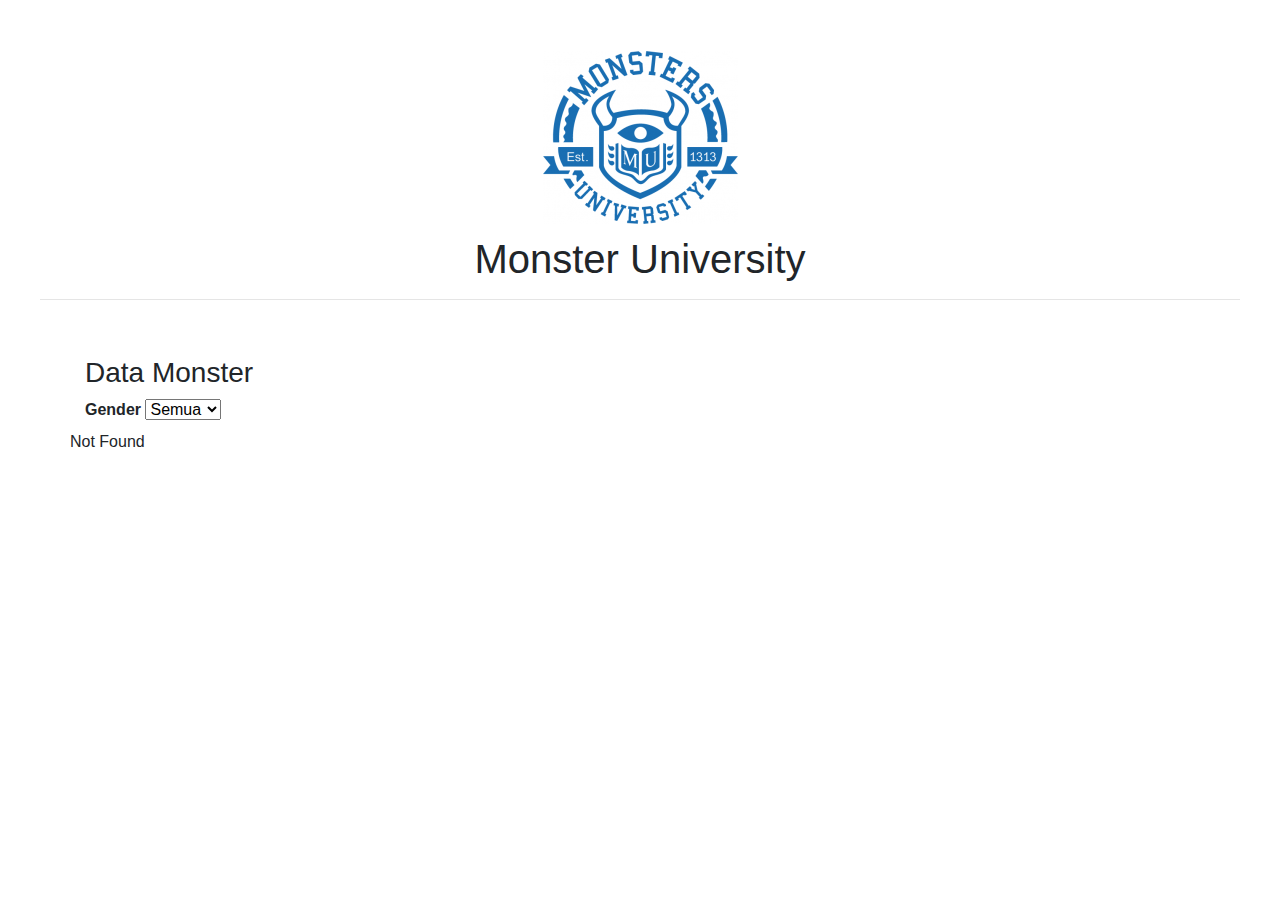
==== index.html @ 90298eed "pertemuan keempat" ====
<!DOCTYPE html>
<html lang="en">
<head>
    <meta charset="UTF-8">
    <meta name="viewport" content="width=device-width, initial-scale=1.0">
    <meta http-equiv="X-UA-Compatible" content="ie=edge">
    <title>Dimas Putra Y</title>
    <link rel="stylesheet" href="/css/main.css">
    <link rel="stylesheet" href="/css/bootstrap.css">
</head>
<body>
    <div class="text-center judul">
        <img src="/images//logo-monster.png" alt="">
        <h1 class="h1">Monster University</h1>
        <hr>
    </div>
    <div class="container">
        <h3>Data Monster</h3>
        <label for="gender-select">Gender</label>
        <select id="gender-select">
            <option value="Semua">Semua</option>
            <option value="Female">Female</option>
            <option value="Male">Male</option>
        </select>
        <id id="mhs-list" class="row">
            <p>Not Found</p>
        </id>
    </div>
    <script type="text/javascript" src="/js/jquery.min.js"></script>
    <script type="text/javascript" src="/js/main.js"></script>
</body>
</html>
---- css/main.css ----
label {
    font-weight: bold;
    font-size: 16px;
}

.judul {
    padding: 40px;
}
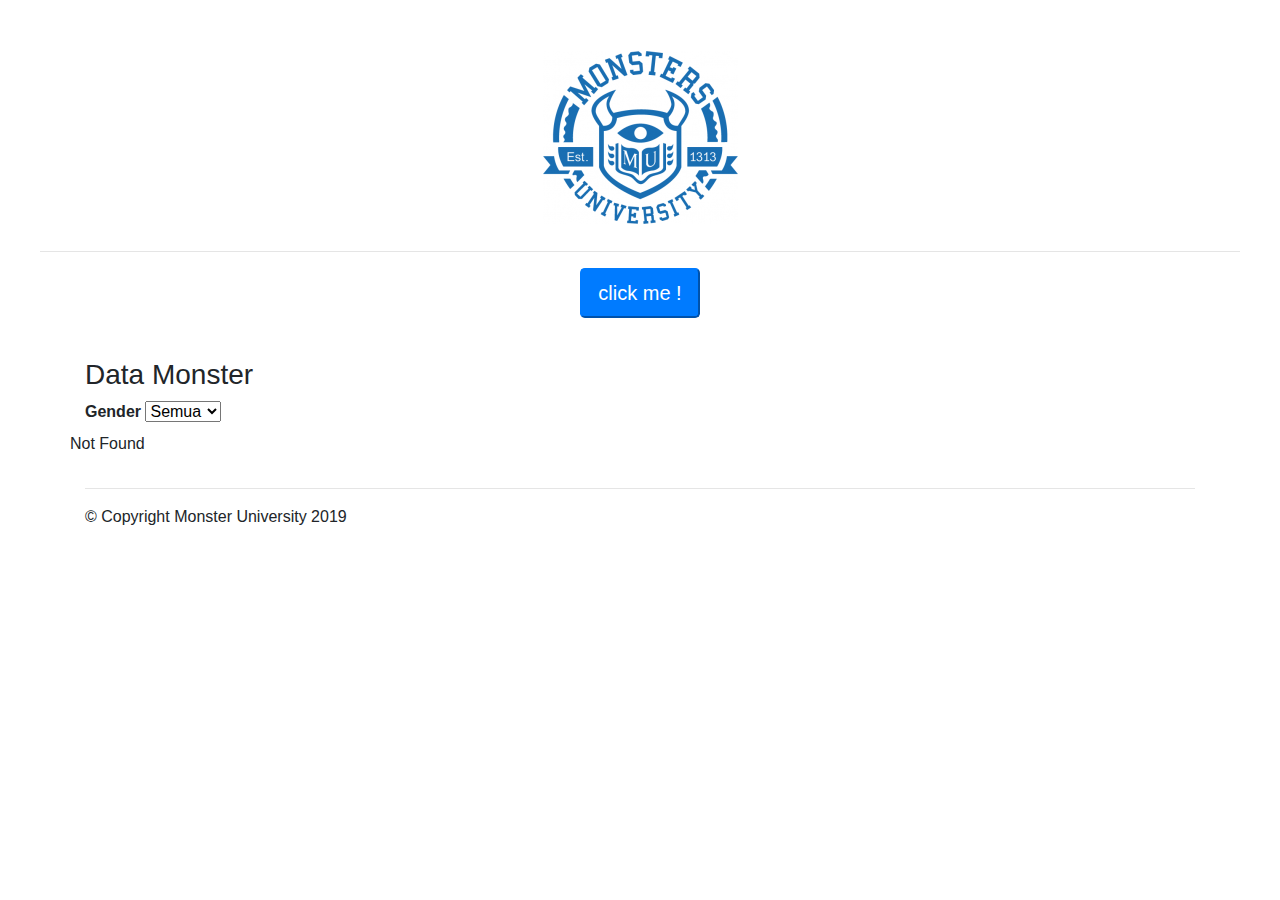
==== commit 695e740b: "test" ====
--- a/index.html
+++ b/index.html
@@ -4,15 +4,24 @@
     <meta charset="UTF-8">
     <meta name="viewport" content="width=device-width, initial-scale=1.0">
     <meta http-equiv="X-UA-Compatible" content="ie=edge">
-    <title>Dimas Putra Y</title>
+    <title>Monster University</title>
     <link rel="stylesheet" href="/css/main.css">
     <link rel="stylesheet" href="/css/bootstrap.css">
+    <link rel="stylesheet" href="/wow.css">
+    <link rel="manifest" href="manifest.json">
+    <link rel="shortcut icon" type="image/x-icon" href="/images/logo-monster.png">
+    <style>
+        .padding-sedikit {
+            padding: 10px;
+        }
+    </style>
 </head>
 <body>
     <div class="text-center judul">
-        <img src="/images//logo-monster.png" alt="">
-        <h1 class="h1">Monster University</h1>
+        <img src="/images/logo-monster.png" alt=""><br>
+        <!-- <h1 class="h1">Monster University</h1> -->
         <hr>
+        <button id="notification" class="btn-primary btn-lg">click me !</button>
     </div>
     <div class="container">
         <h3>Data Monster</h3>
@@ -26,6 +35,14 @@
             <p>Not Found</p>
         </id>
     </div>
+    <div class="container">
+        <hr>
+        <p>&copy; Copyright Monster University 2019</p>
+    </div>
+    <script src="/wow.js"></script>
+    <script>
+        new WOW().init();
+    </script>
     <script type="text/javascript" src="/js/jquery.min.js"></script>
     <script type="text/javascript" src="/js/main.js"></script>
 </body>
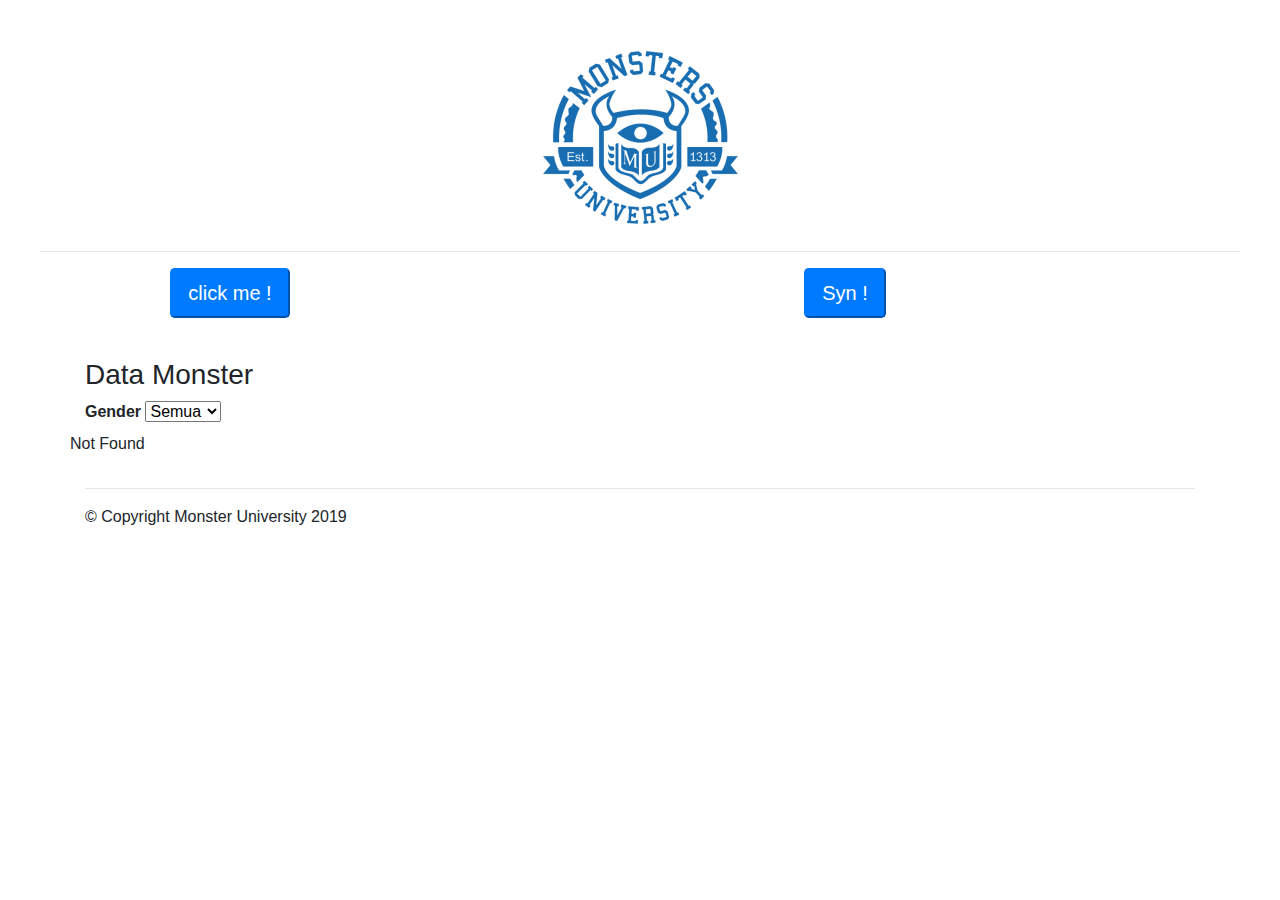
==== commit a8a38067: "background Sync" ====
--- a/index.html
+++ b/index.html
@@ -21,7 +21,17 @@
         <img src="/images/logo-monster.png" alt=""><br>
         <!-- <h1 class="h1">Monster University</h1> -->
         <hr>
-        <button id="notification" class="btn-primary btn-lg">click me !</button>
+        <div class="row">
+            <div class="col-md-4">
+                <button id="notification" class="btn-primary btn-lg">click me !</button>
+            </div>
+            <div class="col-md-2">
+                <div id="connection-status"></div>
+            </div>
+            <div class="col-md-4">
+                <button id="req-sync" class="btn-primary btn-lg">Syn !</button>
+            </div>
+        </div>
     </div>
     <div class="container">
         <h3>Data Monster</h3>
